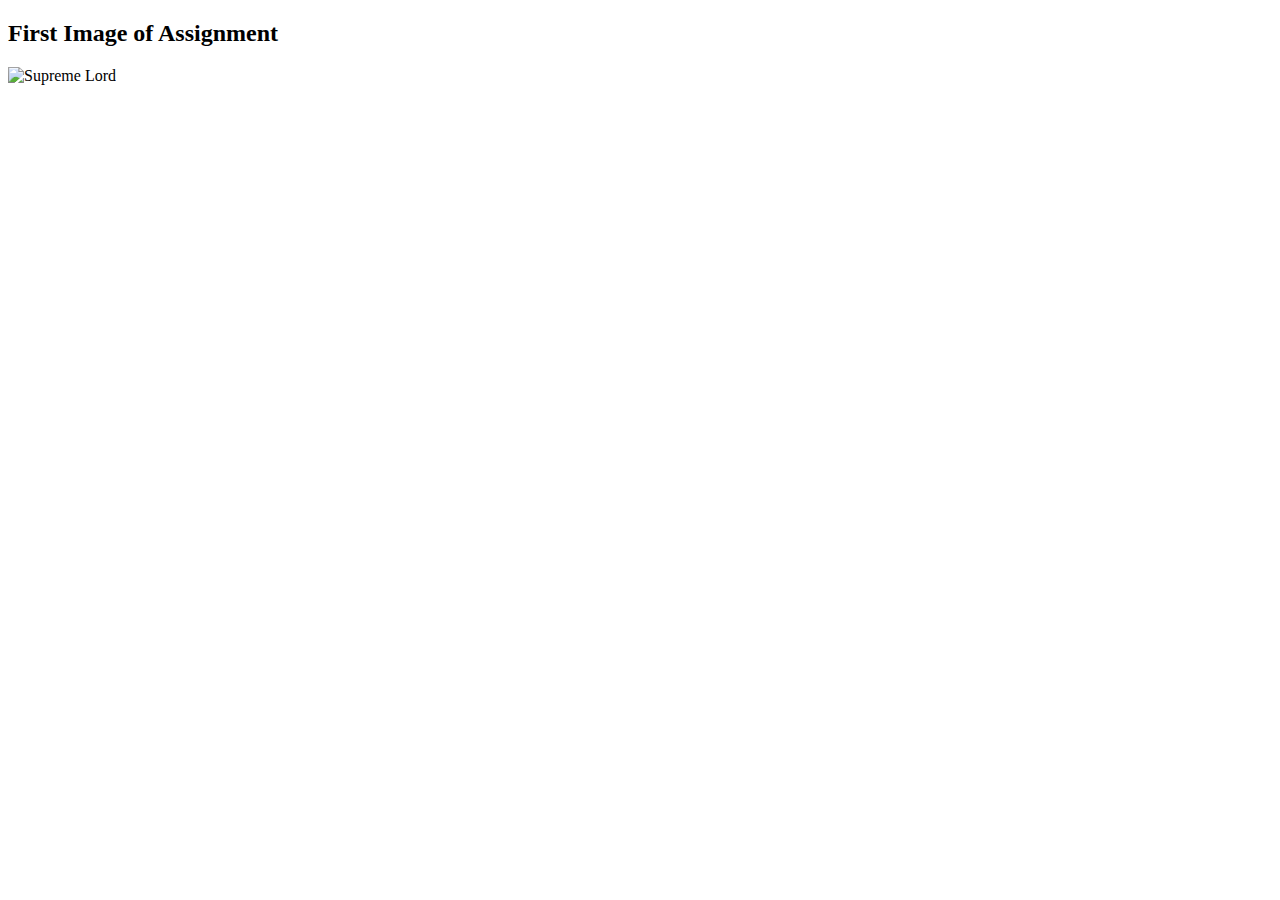
==== Portfolio/index.html @ 4e949060 "C1" ====
<!DOCTYPE html>
<html>
<body>

<h2>First Image of Assignment</h2>
<img src="https://i.etsystatic.com/34827368/r/il/d422ff/5622190856/il_fullxfull.5622190856_sgjy.jpg" alt="Supreme Lord" width="460" height="345">

</body>
</html>
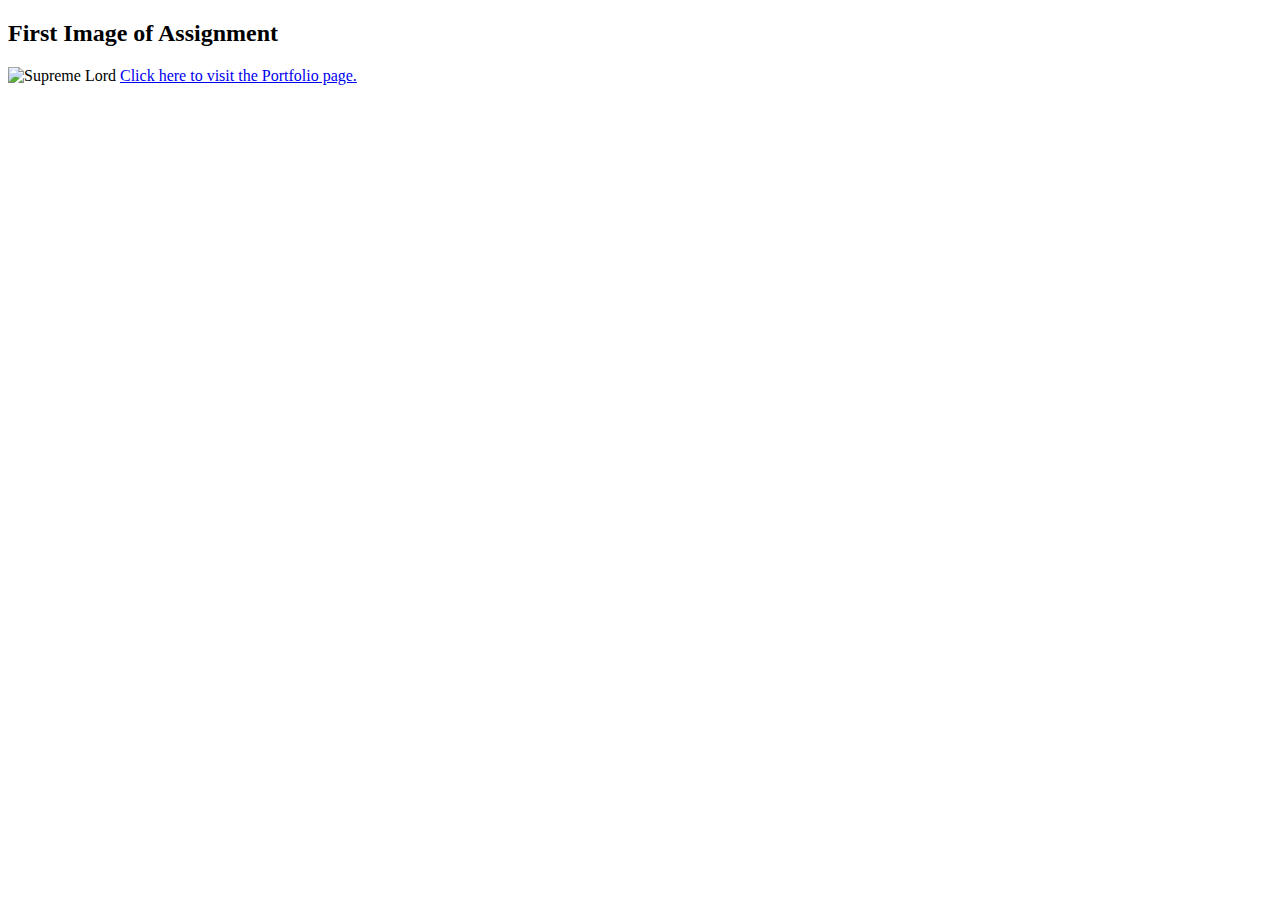
==== commit 31f42e63: "Made Changes to index.html File" ====
--- a/Portfolio/index.html
+++ b/Portfolio/index.html
@@ -4,6 +4,7 @@
 
 <h2>First Image of Assignment</h2>
 <img src="https://i.etsystatic.com/34827368/r/il/d422ff/5622190856/il_fullxfull.5622190856_sgjy.jpg" alt="Supreme Lord" width="460" height="345">
+<a href="Home.html">Click here to visit the Portfolio page.
 
 </body>
 </html>
